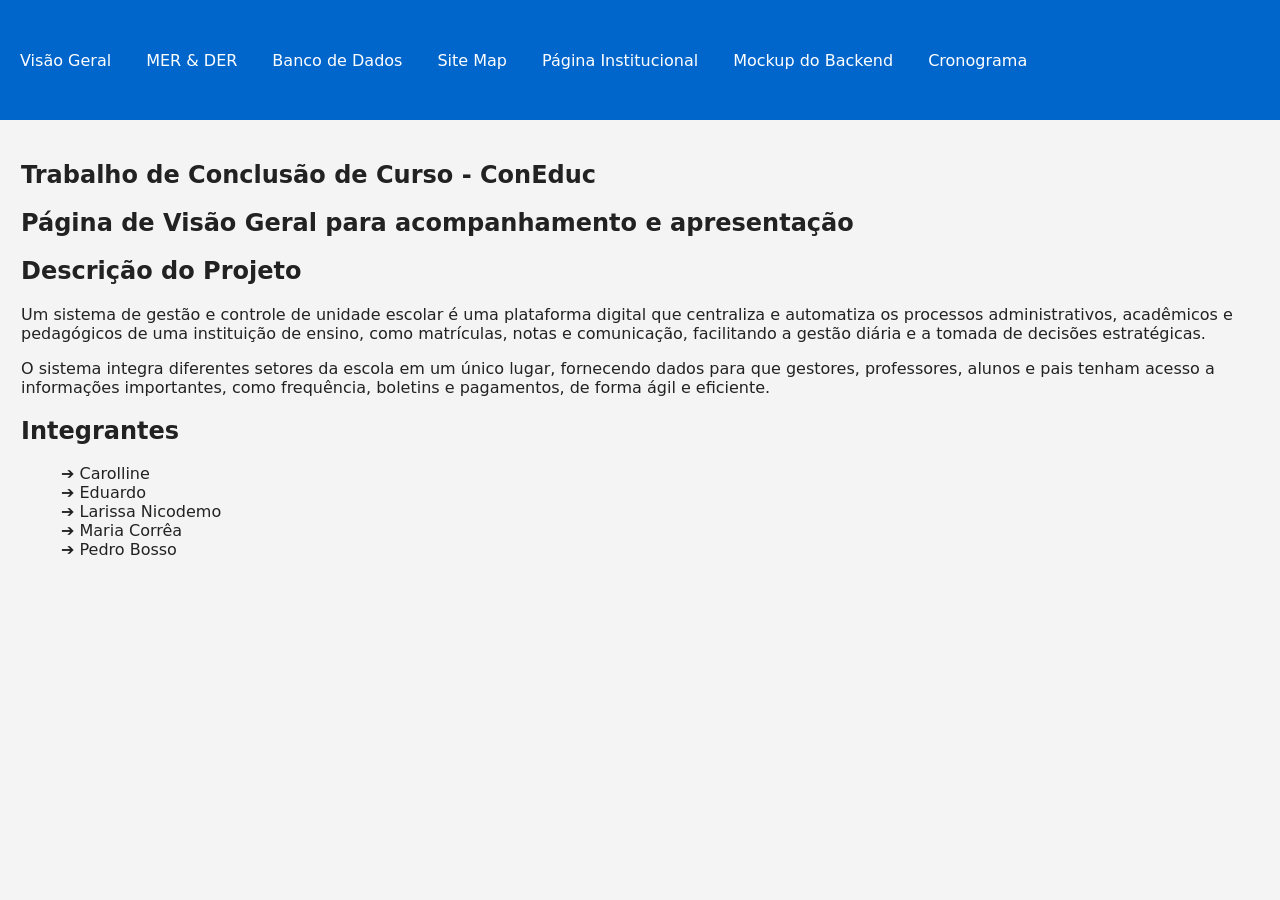
==== presentation/index.html @ 96b3ea02 "Apresentação TCC - Não Finalizado" ====
<!DOCTYPE html>
<html lang="pt-br">
<head>
    <meta charset="UTF-8">
    <meta name="viewport" content="width=device-width, initial-scale=1.0">
    <link rel="stylesheet" href="style.css">
    <title>ConEduc - Apresentação</title>
    <script src="conteudoBD.js"></script>
    <script src="conteudoPY.js"></script>
    <script src="script.js"></script>
</head>
<body>
    <div class="container">
        <header>
            <nav>
                    <span><a href="#" onclick="mostrarSecao('overview', event)" class="active">Visão Geral</a></span> <!-- Inclui cronograma, metodologias ageis utilizadas e desempenho de cada membro por etapa do projeto-->
                    <span><a href="#" onclick="mostrarSecao('mer-der', event)">MER & DER</a></span>
                    <span><a href="#" onclick="mostrarSecao('BD', event)">Banco de Dados</a></span>
                    <span><a href="#" onclick="mostrarSecao('sitemap', event)">Site Map</a></span>
                    <span><a href="#" onclick="mostrarSecao('institution-page', event)">Página Institucional</a></span>
                    <span><a href="#" onclick="mostrarSecao('mockup-backend', event)">Mockup do Backend</a></span>
                    <span><a href="#" onclick="mostrarSecao('cronograma', event)">Cronograma</a></span>
            </nav>
        </header>

        <main class="conteudo-principal">
            <section id="overview" class="relative">
                <div>
                    <h1>Trabalho de Conclusão de Curso - ConEduc</h1>
                    <h2>Página de Visão Geral para acompanhamento e apresentação</h2>
                </div>

                <div>
                    <h2>Descrição do Projeto</h2>
                    <p>
                        Um sistema de gestão e controle de unidade escolar é uma plataforma digital que centraliza 
                        e automatiza os processos administrativos, acadêmicos e pedagógicos de uma instituição de 
                        ensino, como matrículas, notas e comunicação, facilitando a gestão diária e a tomada de 
                        decisões estratégicas.
                    </p>
                    <p> 
                        O sistema integra diferentes setores da escola em um único lugar, 
                        fornecendo dados para que gestores, professores, alunos e pais tenham acesso a informações 
                        importantes, como frequência, boletins e pagamentos, de forma ágil e eficiente.
                    </p>
                </div>
                <div>
                    <h2>Integrantes</h2>
                    <ul>
                        <li>Carolline</li>
                        <li>Eduardo</li>
                        <li>Larissa Nicodemo</li>
                        <li>Maria Corrêa</li>
                        <li>Pedro Bosso</li>
                    </ul>
                </div>
            </section>
            <section id="mer-der" class="relative">
                <div>
                    <h2>MER & DER</h2>
                </div>
                <p>Conteúdo relacionado ao Modelo Entidade-Relacionamento (MER) e Diagrama Entidade-Relacionamento (DER) do projeto.</p>
            </section>
            <section id="BD" class="relative">
                <div>
                    <h2>Banco de Dados</h2>
                </div>
                <h3>DDL do Banco de Dados - Criação e Inserção de Tabelas</h3>
                <div class="codigo">
                    <pre id="ddl-code"></pre>
                </div>
                <h3>DML do Banco de Dados - Inserção de Dados</h3>
                <div class="codigo">
                    <pre id="dml-code"></pre>
                </div>
            </section>
            <section id="sitemap" class="relative">
                <div>
                    <h2>Site Map</h2>
                </div>
                <p>Mapa do site detalhando a estrutura de navegação e hierarquia das páginas do projeto.</p>
            </section>
            <section id="institution-page" class="relative">
                <div>
                    <h2>Página Institucional</h2>
                </div>
                <p>Descrição e detalhes da página institucional do projeto, incluindo missão, visão e valores.</p>
            </section>
            <section id="mockup-backend" class="relative">
                <div>
                    <h2>Mockup do Backend</h2>
                    <p>Arquivos protótipo funcionais do backend do sistema, exibindo uma noção de como seria a aplicação real.</p>
                </div>
                <h3>Autenticação de Usuário</h3>
                <div class="codigo">
                    <pre id="py-auth-code"></pre>
                </div>
                <h3>Navegação do Usuário</h3>
                <div class="codigo">
                    <pre id="py-user-code"></pre>
                </div>
                <h3>Função Principal</h3>
                <div class="codigo">
                    <pre id="py-main-code"></pre>
                </div>
                <div style="text-align: center;">
                    <button onclick="window.location.href='vscode://file/D:/Instituições/SENAI/Desenvolvimento de Sistemas/2o Termo/Projeto de Software/TCC/presentation/python/main.py'" class="vscode">Testar no VS Code</button>
                </div>
            </section>
            <section id="cronograma" class="relative">
                <div>
                    <h2>Cronograma</h2>
                </div>
                <p>Detalhes do cronograma do projeto, incluindo prazos e etapas importantes.</p>
                <div style="position: relative; width: 100%; height: 100%; padding-top: 50.4708%;
                padding-bottom: 0; box-shadow: 0 2px 8px 0 rgba(63,69,81,0.16); margin-top: 1.6em; margin-bottom: 0.9em; overflow: hidden;
                border-radius: 8px; will-change: transform;">
                <iframe loading="lazy" style="position: absolute; width: 100%; height: 100%; top: 0; left: 0; border: none; padding: 0;margin: 0;"
                    src="https://www.canva.com/design/DAGzKX-C9M8/BaXZ2PLOR-Li5q4gJ_Y8Eg/view?embed" allowfullscreen="allowfullscreen" allow="fullscreen">
                </iframe>
                </div>
            </section>
        </main>
    </div>
</body>
</html>
---- presentation/style.css ----
body {
    font-family: system-ui, -apple-system, BlinkMacSystemFont, 'Segoe UI', Roboto, Oxygen, Ubuntu, Cantarell, 'Open Sans', 'Helvetica Neue', sans-serif;
    margin: 0;
    padding: 0;
    background-color: #f4f4f4;
    color: #222222;
}

.container{
    min-height: 100vh;
}

header {
    background-color: #0066CC;
    height: 10vh;
    color: white;
    padding: 15px 20px;
    display: flex;
    justify-content: left;
    align-items: center;
}

header .logo img {
    height: 12.5vh;
    width: auto;
}

header nav {
    display: flex;
    gap: 35px;
    justify-content: center;
}

nav {
    overflow-x: auto;
}

header a {
    color: white;
    text-decoration: none;
}

header a:hover {
    background-color: #d4d4d4;
    color: black;
    padding: 10px 15px;
    transition: background-color 0.3s;
    border-radius: 5px;
}

header span {
    color: rgb(2, 2, 2);
    text-decoration: none;
    padding: 10px 0;
    transition: background-color 0.3s;
    border-radius: 5px;
}

ul {
    list-style: none;
    margin-left: 0;
}

ul li::before {
    content: "➔ ";
    margin-bottom: 10px;
    list-style-type: none;
}

.codigo {
    background-color: #e0e0e0;
    border: dashed 2px #999999;
    max-height: 65vh;
    overflow-y: auto;
    border-radius: 5px;
    font-family: 'Courier New', Courier, monospace;
    overflow-x: auto;
    margin-top: 20px;
}

.vscode {
    margin-top: 30px;
    padding: 10px 15px;
    background-color: #007ACC;
    color: white;
    font-weight: bold;
    border: none;
    border-radius: 5px;
    cursor: pointer;
    font-size: 16px;
}

.vscode:hover {
    background-color: #005A9E;
}

pre {
    padding-left: 0;
    margin-left: 0;
}

.conteudo-principal{
    padding: 20px;
    height: auto;
}

.relative {
    position: relative;
    top: 1px;
    left: 1px;
}

main section{
    display: none;
}

#overview {
    display: block;
}
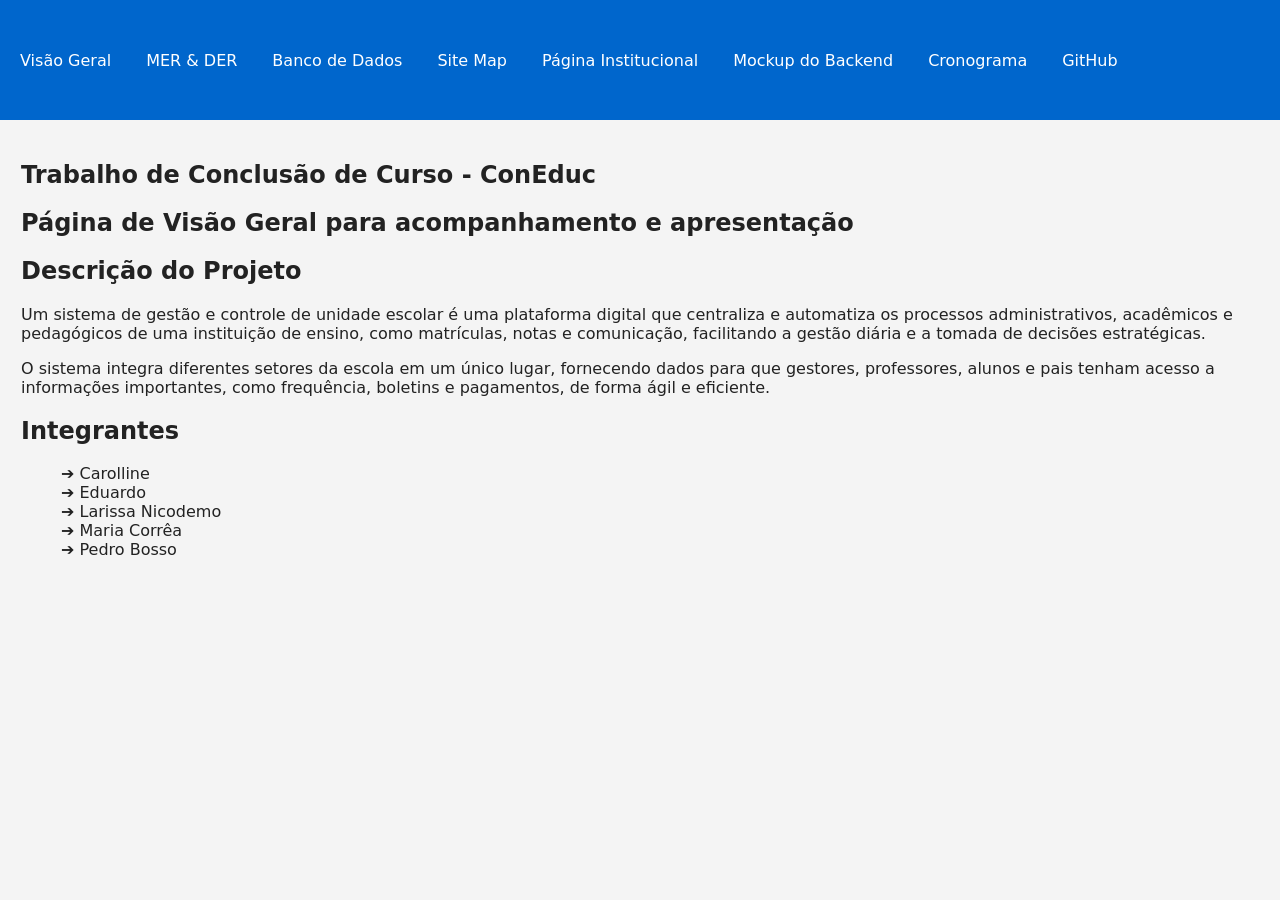
==== commit ecad750e: "Apresentação Semi-Completa" ====
--- a/presentation/index.html
+++ b/presentation/index.html
@@ -1,25 +1,29 @@
 <!DOCTYPE html>
 <html lang="pt-br">
+
 <head>
     <meta charset="UTF-8">
     <meta name="viewport" content="width=device-width, initial-scale=1.0">
     <link rel="stylesheet" href="style.css">
     <title>ConEduc - Apresentação</title>
-    <script src="conteudoBD.js"></script>
-    <script src="conteudoPY.js"></script>
-    <script src="script.js"></script>
+    <script src="js/conteudoBD.js"></script>
+    <script src="js/conteudoPY.js"></script>
+    <script src="js/script.js"></script>
 </head>
+
 <body>
     <div class="container">
         <header>
             <nav>
-                    <span><a href="#" onclick="mostrarSecao('overview', event)" class="active">Visão Geral</a></span> <!-- Inclui cronograma, metodologias ageis utilizadas e desempenho de cada membro por etapa do projeto-->
-                    <span><a href="#" onclick="mostrarSecao('mer-der', event)">MER & DER</a></span>
-                    <span><a href="#" onclick="mostrarSecao('BD', event)">Banco de Dados</a></span>
-                    <span><a href="#" onclick="mostrarSecao('sitemap', event)">Site Map</a></span>
-                    <span><a href="#" onclick="mostrarSecao('institution-page', event)">Página Institucional</a></span>
-                    <span><a href="#" onclick="mostrarSecao('mockup-backend', event)">Mockup do Backend</a></span>
-                    <span><a href="#" onclick="mostrarSecao('cronograma', event)">Cronograma</a></span>
+                <span><a href="#" onclick="mostrarSecao('overview', event)" class="active">Visão Geral</a></span>
+                <!-- Inclui cronograma, metodologias ageis utilizadas e desempenho de cada membro por etapa do projeto-->
+                <span><a href="#" onclick="mostrarSecao('mer-der', event)">MER & DER</a></span>
+                <span><a href="#" onclick="mostrarSecao('BD', event)">Banco de Dados</a></span>
+                <span><a href="#" onclick="mostrarSecao('sitemap', event)">Site Map</a></span>
+                <span><a href="#" onclick="mostrarSecao('institution-page', event)">Página Institucional</a></span>
+                <span><a href="#" onclick="mostrarSecao('mockup-backend', event)">Mockup do Backend</a></span>
+                <span><a href="#" onclick="mostrarSecao('cronograma', event)">Cronograma</a></span>
+                <span><a href="#" onclick="mostrarSecao('github', event)">GitHub</a></span>
             </nav>
         </header>
 
@@ -33,14 +37,14 @@
                 <div>
                     <h2>Descrição do Projeto</h2>
                     <p>
-                        Um sistema de gestão e controle de unidade escolar é uma plataforma digital que centraliza 
-                        e automatiza os processos administrativos, acadêmicos e pedagógicos de uma instituição de 
-                        ensino, como matrículas, notas e comunicação, facilitando a gestão diária e a tomada de 
+                        Um sistema de gestão e controle de unidade escolar é uma plataforma digital que centraliza
+                        e automatiza os processos administrativos, acadêmicos e pedagógicos de uma instituição de
+                        ensino, como matrículas, notas e comunicação, facilitando a gestão diária e a tomada de
                         decisões estratégicas.
                     </p>
-                    <p> 
-                        O sistema integra diferentes setores da escola em um único lugar, 
-                        fornecendo dados para que gestores, professores, alunos e pais tenham acesso a informações 
+                    <p>
+                        O sistema integra diferentes setores da escola em um único lugar,
+                        fornecendo dados para que gestores, professores, alunos e pais tenham acesso a informações
                         importantes, como frequência, boletins e pagamentos, de forma ágil e eficiente.
                     </p>
                 </div>
@@ -57,9 +61,24 @@
             </section>
             <section id="mer-der" class="relative">
                 <div>
-                    <h2>MER & DER</h2>
+                    <h2>Modelos e Diagramas de Entidade-Relacionamento</h2>
+                    <p>Conteúdo relacionado ao Modelo Entidade-Relacionamento (MER) e Diagrama Entidade-Relacionamento
+                        (DER) do projeto.</p>
                 </div>
-                <p>Conteúdo relacionado ao Modelo Entidade-Relacionamento (MER) e Diagrama Entidade-Relacionamento (DER) do projeto.</p>
+                <h3>MER</h3>
+                <div style="display: flex; gap: 40px;">
+                    <img src="img/MER.png" alt="Modelo Entidade-Relacionamento (MER)" width="600px" />
+                    <p>Este é o MER devidamente estruturado</p>
+                </div>
+                <hr>
+                <h3>DER</h3>
+                <div style="margin-top: 20px; display: flex; gap: 40px;">
+                    <div style="display: flex; flex-direction: column;">
+                        <img src="img/DERv1.png" alt="Diagrama Entidade-Relacionamento (DER)" width="600px" />
+                        <img src="img/DERv2.png" alt="Diagrama Entidade-Relacionamento (DER)" width="600px" />
+                    </div>
+                    <p>Estes são os DERs que representam as relações entre as entidades do sistema.</p>
+                </div>
             </section>
             <section id="BD" class="relative">
                 <div>
@@ -75,21 +94,40 @@
                 </div>
             </section>
             <section id="sitemap" class="relative">
+                <div class="flex" style="align-items: center;">
+                    <h2>SiteMap</h2>
+                    <img src="https://d3n817fwly711g.cloudfront.net/uploads/2023/01/creately-logo-symbol.png"
+                        alt="Creately Icon" width="100px" height="50px" />
+                </div>
                 <div>
-                    <h2>Site Map</h2>
+                    <p>Link para SiteMap no Creately:
+                        <a href="https://app.creately.com/d/xt02k1FONvP/edit" target="_blank"
+                            rel="noopener noreferrer">https://app.creately.com/d/xt02k1FONvP/edit</a>
+                    </p>
                 </div>
-                <p>Mapa do site detalhando a estrutura de navegação e hierarquia das páginas do projeto.</p>
+                <img src="img/sitemap.png" alt="Site Map" style="display: block; margin: 0 auto;">
             </section>
             <section id="institution-page" class="relative">
                 <div>
                     <h2>Página Institucional</h2>
+                    <p>Exibição do conteúdo atual das páginas institucionais do projeto.</p>
                 </div>
-                <p>Descrição e detalhes da página institucional do projeto, incluindo missão, visão e valores.</p>
+                <div>
+                    <h3>Página de Login</h3>
+                    <iframe src="pages/login.html" width="100%" height="600px"
+                        style="border-color: black; border-radius: 5px;"></iframe>
+                </div>
+                <div>
+                    <h3>Página Principal</h3>
+                    <iframe src="pages/index.html" width="100%" height="600px"
+                        style="border-color: black; border-radius: 5px;"></iframe>
+                </div>
             </section>
             <section id="mockup-backend" class="relative">
                 <div>
                     <h2>Mockup do Backend</h2>
-                    <p>Arquivos protótipo funcionais do backend do sistema, exibindo uma noção de como seria a aplicação real.</p>
+                    <p>Arquivos protótipo funcionais do backend do sistema, exibindo uma noção de como seria a aplicação
+                        real.</p>
                 </div>
                 <h3>Autenticação de Usuário</h3>
                 <div class="codigo">
@@ -104,7 +142,9 @@
                     <pre id="py-main-code"></pre>
                 </div>
                 <div style="text-align: center;">
-                    <button onclick="window.location.href='vscode://file/D:/Instituições/SENAI/Desenvolvimento de Sistemas/2o Termo/Projeto de Software/TCC/presentation/python/main.py'" class="vscode">Testar no VS Code</button>
+                    <button
+                        onclick="window.location.href='vscode://file/F:/Instituições/SENAI/Desenvolvimento de Sistemas/2o Termo/Projeto de Software/TCC/presentation/python/main.py'"
+                        class="vscode">Testar no VS Code</button>
                 </div>
             </section>
             <section id="cronograma" class="relative">
@@ -115,12 +155,30 @@
                 <div style="position: relative; width: 100%; height: 100%; padding-top: 50.4708%;
                 padding-bottom: 0; box-shadow: 0 2px 8px 0 rgba(63,69,81,0.16); margin-top: 1.6em; margin-bottom: 0.9em; overflow: hidden;
                 border-radius: 8px; will-change: transform;">
-                <iframe loading="lazy" style="position: absolute; width: 100%; height: 100%; top: 0; left: 0; border: none; padding: 0;margin: 0;"
-                    src="https://www.canva.com/design/DAGzKX-C9M8/BaXZ2PLOR-Li5q4gJ_Y8Eg/view?embed" allowfullscreen="allowfullscreen" allow="fullscreen">
+                    <iframe loading="lazy"
+                        style="position: absolute; width: 100%; height: 100%; top: 0; left: 0; border: none; padding: 0;margin: 0;"
+                        src="https://www.canva.com/design/DAGzKX-C9M8/BaXZ2PLOR-Li5q4gJ_Y8Eg/view?embed"
+                        allowfullscreen="allowfullscreen" allow="fullscreen">
+                    </iframe>
+                </div>
+            </section>
+            <section id="github" class="relative">
+                <div class="flex">
+                    <h2>Repositório no GitHub</h2>
+                    <img src="https://cdn-icons-png.flaticon.com/512/2111/2111432.png" alt="GitHub Logo" width="70px" />
+                </div>
+                <div>
+                    <p>Link para o repositório do projeto no GitHub:
+                        <a href="https://github.com/LarissaNicodemo/TCC---Controle-de-Unidade-Escolar" target="_blank"
+                            rel="noopener noreferrer">https://github.com/LarissaNicodemo/TCC---Controle-de-Unidade-Escolar</a>
+                    </p>
+                </div>
+                <iframe src="https://github1s.com/LarissaNicodemo/TCC---Controle-de-Unidade-Escolar" width="100%"
+                    height="600px" style="border:none;">
                 </iframe>
-                </div>
             </section>
         </main>
     </div>
 </body>
-</html>
+
+</html>
--- a/presentation/style.css
+++ b/presentation/style.css
@@ -116,4 +116,9 @@
 
 #overview {
     display: block;
+}
+
+.flex {
+    display: flex;
+    gap: 20px;
 }
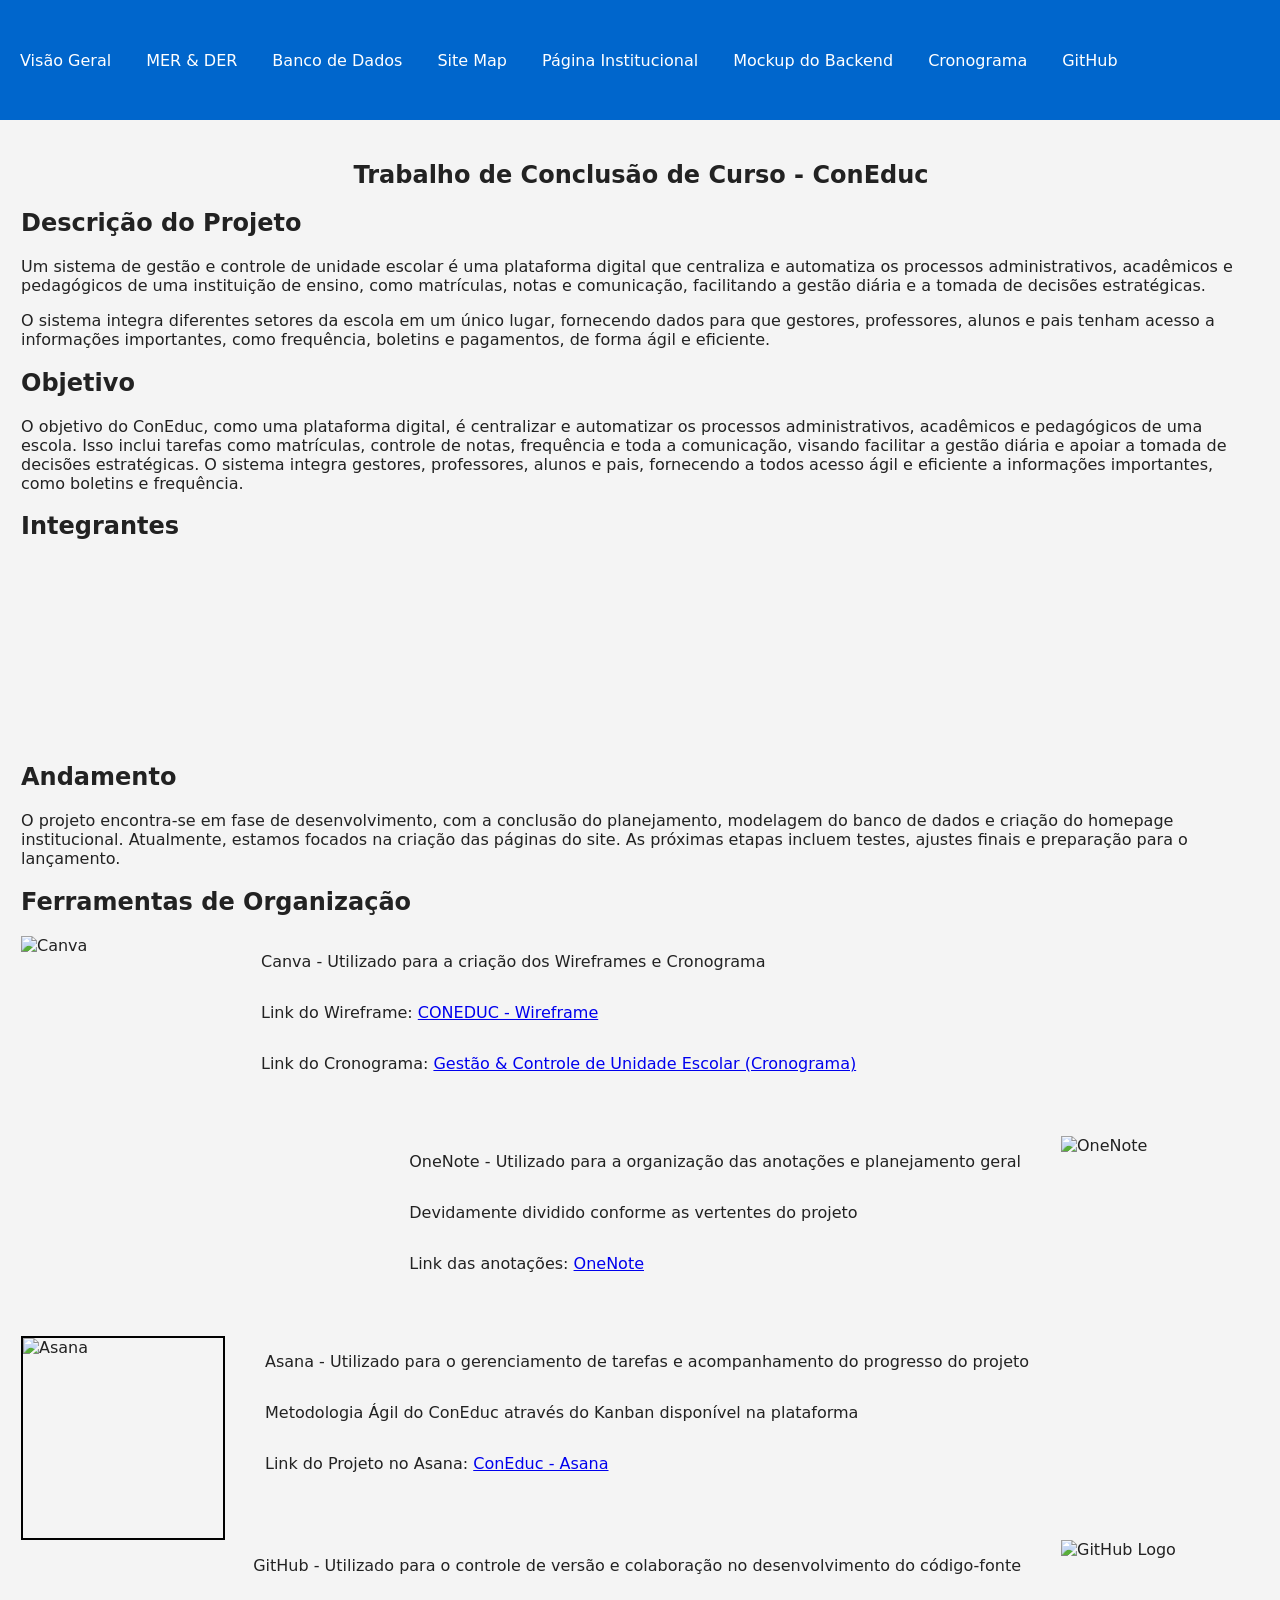
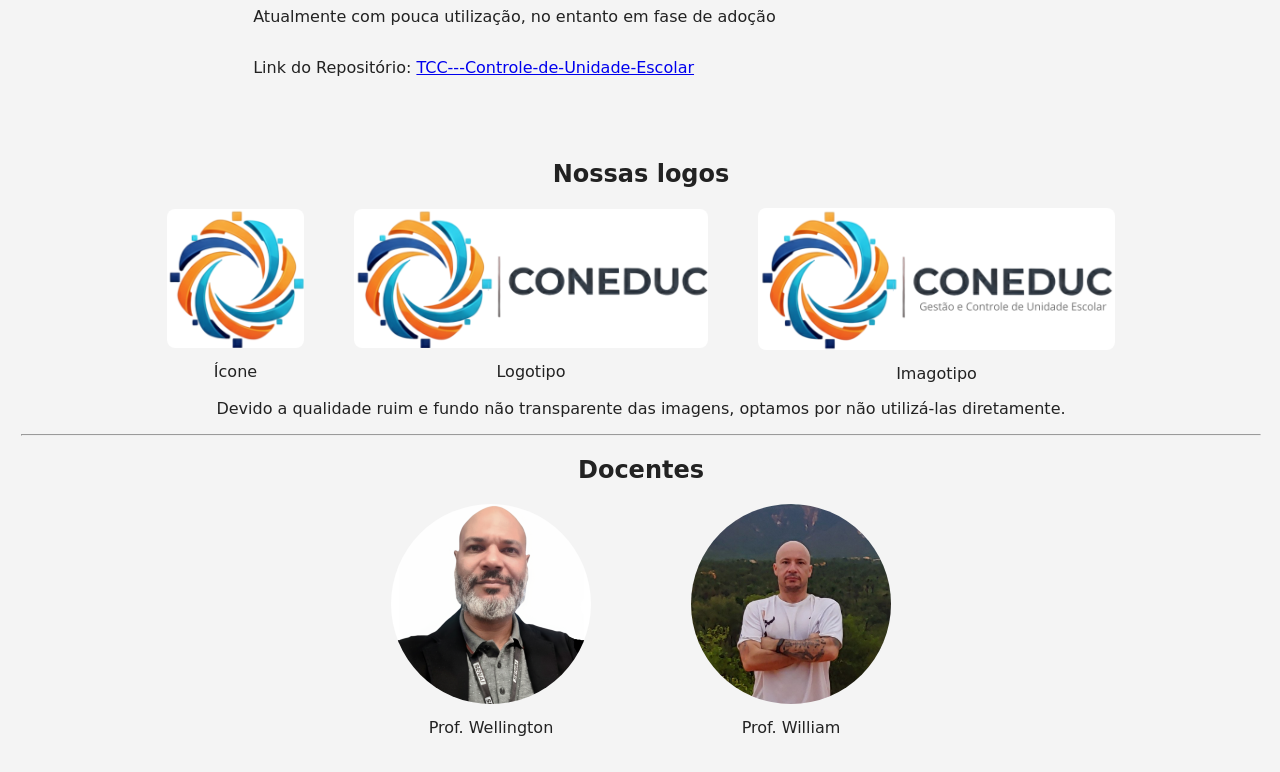
==== commit 87ea5dbc: "Apresentação Concluída" ====
--- a/presentation/index.html
+++ b/presentation/index.html
@@ -16,7 +16,6 @@
         <header>
             <nav>
                 <span><a href="#" onclick="mostrarSecao('overview', event)" class="active">Visão Geral</a></span>
-                <!-- Inclui cronograma, metodologias ageis utilizadas e desempenho de cada membro por etapa do projeto-->
                 <span><a href="#" onclick="mostrarSecao('mer-der', event)">MER & DER</a></span>
                 <span><a href="#" onclick="mostrarSecao('BD', event)">Banco de Dados</a></span>
                 <span><a href="#" onclick="mostrarSecao('sitemap', event)">Site Map</a></span>
@@ -29,9 +28,8 @@
 
         <main class="conteudo-principal">
             <section id="overview" class="relative">
-                <div>
+                <div style="text-align: center;">
                     <h1>Trabalho de Conclusão de Curso - ConEduc</h1>
-                    <h2>Página de Visão Geral para acompanhamento e apresentação</h2>
                 </div>
 
                 <div>
@@ -49,14 +47,112 @@
                     </p>
                 </div>
                 <div>
+                    <h2>Objetivo</h2>
+                    <p> O objetivo do ConEduc, como uma plataforma digital, é centralizar e automatizar os processos administrativos,
+                        acadêmicos e pedagógicos de uma escola. Isso inclui tarefas como matrículas, controle de notas, frequência e toda a comunicação,
+                        visando facilitar a gestão diária e apoiar a tomada de decisões estratégicas. O sistema integra gestores, professores, alunos e pais,
+                        fornecendo a todos acesso ágil e eficiente a informações importantes, como boletins e frequência.
+                    </p>
+                </div>
+                <div>
                     <h2>Integrantes</h2>
-                    <ul>
-                        <li>Carolline</li>
-                        <li>Eduardo</li>
-                        <li>Larissa Nicodemo</li>
-                        <li>Maria Corrêa</li>
-                        <li>Pedro Bosso</li>
-                    </ul>
+                    <figure class="integrantes">
+                        <div>
+                            <img src="img/integrantes/Carol.jpeg" alt="Carolline">
+                            <figcaption>Carolline</figcaption>
+                        </div>
+                        <div>
+                            <img src="img/integrantes/Eduardo.png" alt="Eduardo">
+                            <figcaption>Eduardo</figcaption>
+                        </div>
+                        <div>
+                            <img src="img/integrantes/Larissa.jpeg" alt="Larissa">
+                            <figcaption>Larissa</figcaption>
+                        </div>
+                        <div>
+                            <img src="img/integrantes/Maria.png" alt="Maria">
+                            <figcaption>Maria</figcaption>
+                        </div>
+                        <div>
+                            <img src="img/integrantes/Pedro.png" alt="Pedro">
+                        <figcaption>Pedro</figcaption>
+                    </figure>
+                </div>
+                <div>
+                    <h2>Andamento</h2>
+                    <p>O projeto encontra-se em fase de desenvolvimento, com a conclusão do planejamento, modelagem do banco de dados e criação do homepage institucional.
+                        Atualmente, estamos focados na criação das páginas do site.
+                        As próximas etapas incluem testes, ajustes finais e preparação para o lançamento.
+                    </p>
+                </div>
+                <div>
+                    <h2>Ferramentas de Organização</h2>
+                    <div class="tools">
+                        <div class="right-tools">
+                            <img src="https://cdn-1.webcatalog.io/catalog/canva/canva-icon-unplated.png?v=1760318396486" alt="Canva">
+                            <div class="paragrafo">
+                                <p>Canva - Utilizado para a criação dos Wireframes e Cronograma</p>
+                                <p>Link do Wireframe: <a href="https://www.canva.com/design/DAG1xAP35XQ/zym50GLQOgx0-5pYZcpY5g/edit" target="_blank">CONEDUC - Wireframe</a></p>
+                                <p>Link do Cronograma: <a href="https://www.canva.com/design/DAGzKX-C9M8/Dp_hlFIUQMwEHgi-PtKmFQ/edit" target="_blank">Gestão & Controle de Unidade Escolar (Cronograma)</a></p>
+                            </div>
+                        </div>
+                        <div class="left-tools">
+                            <div class="paragrafo">
+                                <p>OneNote - Utilizado para a organização das anotações e planejamento geral</p>
+                                <p>Devidamente dividido conforme as vertentes do projeto</p>
+                                <p>Link das anotações: <a href="https://sesisenaispedu-my.sharepoint.com/:o:/r/personal/maria_duarte6_portalsesisp_org_br/Documents/Blocos%20de%20Anota%C3%A7%C3%B5es/GEST%C3%83O%20E%20CONTROLE%20DE%20UNIDADE%20ESCOLAR?d=wccb9788412bb4574be5ec94e8a494493&csf=1&web=1&e=o7tSSg" target="_blank">OneNote</a></p>
+                            </div>
+                            <img src="https://upload.wikimedia.org/wikipedia/commons/thumb/2/2f/Microsoft_Office_OneNote_%282019%E2%80%932025%29.svg/1101px-Microsoft_Office_OneNote_%282019%E2%80%932025%29.svg.png" alt="OneNote">
+                        </div>
+                        <div class="right-tools">
+                            <img src="https://cdn.freebiesupply.com/logos/thumbs/2x/asana-logo-logo.png" alt="Asana" style="border: 2px black solid">
+                            <div class="paragrafo">
+                                <p>Asana - Utilizado para o gerenciamento de tarefas e acompanhamento do progresso do projeto</p>
+                                <p>Metodologia Ágil do ConEduc através do Kanban disponível na plataforma</p>
+                                <p>Link do Projeto no Asana: <a href="https://app.asana.com/0/1202658116568193/list" target="_blank">ConEduc - Asana</a></p>
+                            </div>
+                        </div>
+                        <div class="left-tools">
+                            <div class="paragrafo">
+                                <p>GitHub - Utilizado para o controle de versão e colaboração no desenvolvimento do código-fonte</p>
+                                <p>Atualmente com pouca utilização, no entanto em fase de adoção</p>
+                                <p>Link do Repositório: <a href="https://github.com/LarissaNicodemo/TCC---Controle-de-Unidade-Escolar" target="_blank">TCC---Controle-de-Unidade-Escolar</a></p>
+                            </div>
+                            <img src="https://cdn-icons-png.flaticon.com/512/2111/2111432.png" alt="GitHub Logo">
+                        </div>
+                    </div>
+                </div>
+                <div style="text-align: center;">
+                    <h2>Nossas logos</h2>
+                    <figure class="logos">
+                        <div>
+                            <img src="img/logos/ConEduc-Logo.png" alt="Logo 1">
+                            <figcaption>Ícone</figcaption>
+                        </div>
+                        <div>
+                            <img src="img/logos/ConEduc-Logotipo.png" alt="Logo 2">
+                            <figcaption>Logotipo</figcaption>
+                        </div>
+                        <div>
+                            <img src="img/logos/ConEduc-Imagotipo.png" alt="Logo 3">
+                            <figcaption>Imagotipo</figcaption>
+                        </div>
+                    </figure>
+                    <p>Devido a qualidade ruim e fundo não transparente das imagens, optamos por não utilizá-las diretamente.</p>
+                </div>
+                <hr>
+                <div>
+                    <h2 style="text-align: center;">Docentes</h2>
+                    <figure class="docentes">
+                        <div>
+                            <img src="img/docentes/Wellington.png" alt="Prof. Wellington">
+                            <figcaption>Prof. Wellington</figcaption>
+                        </div>
+                        <div>
+                            <img src="img/docentes/Billy.jpeg" alt="Prof. William">
+                            <figcaption>Prof. William</figcaption>
+                        </div>
+                    </figure>
                 </div>
             </section>
             <section id="mer-der" class="relative">
@@ -67,17 +163,80 @@
                 </div>
                 <h3>MER</h3>
                 <div style="display: flex; gap: 40px;">
-                    <img src="img/MER.png" alt="Modelo Entidade-Relacionamento (MER)" width="600px" />
-                    <p>Este é o MER devidamente estruturado</p>
+                    <img src="img/MeD/MER.png" alt="Modelo Entidade-Relacionamento (MER)" width="600px" />
+                    <div>
+                        <p>Este é o MER devidamente estruturado, com as seguintes entidades:</p>
+                        <h4>Entidades Principais</h4>
+                        <ol>
+                            <li>Clientes</li>
+                            <li>Professores</li>
+                            <li>Gestores</li>
+                            <li>Matérias</li>
+                            <li>Turmas</li>
+                            <li>FIAPs</li>
+                            <li>Boletim</li>
+                            <li>Aulas</li>
+                            <li>Laboratórios</li>
+                            <li>Eventos</li>
+                        </ol>
+                        <h4>Entidades Associativas</h4>
+                        <ol>
+                            <li>Turmas_Materias</li>
+                            <li>Boletim_Materias</li>
+                            <li>Agenda_Laboratórios</li>
+                            <li>Professores_Turma</li>
+                            <li>Alunos_Turmas</li>
+                        </ol>
+                    </div>
                 </div>
                 <hr>
                 <h3>DER</h3>
                 <div style="margin-top: 20px; display: flex; gap: 40px;">
                     <div style="display: flex; flex-direction: column;">
-                        <img src="img/DERv1.png" alt="Diagrama Entidade-Relacionamento (DER)" width="600px" />
-                        <img src="img/DERv2.png" alt="Diagrama Entidade-Relacionamento (DER)" width="600px" />
+                        <img src="img/MeD/DERv1.png" alt="Diagrama Entidade-Relacionamento (DER)" width="600px" />
+                        <img src="img/MeD/DERv2.png" alt="Diagrama Entidade-Relacionamento (DER)" width="600px" />
                     </div>
-                    <p>Estes são os DERs que representam as relações entre as entidades do sistema.</p>
+                    <div>
+                        <p>Estes são os DERs que transformam as entidades do MER nas seguintes tabelas:</p>
+                        <h4>Tabelas Fortes</h4>
+                        <ol>
+                            <li>Clientes</li>
+                            <li>Professores</li>
+                            <li>Gestores</li>
+                            <li>Materias</li>
+                            <li>Laboratorios</li>
+                            <li>Turmas</li>
+                            <li>StatusLab</li>
+                            <li>Municipios</li>
+                            <li>Bairros</li>
+                            <li>TiposLogradouro</li>
+                        </ol>
+                        <h4>Tabelas Fracas</h4>
+                        <ol>
+                            <li>Fiaps</li>
+                            <li>Boletim</li>
+                            <li>Eventos</li>
+                            <li>Infos_Escola</li>
+                            <li>Agenda_Laboratorio</li>
+                            <li>Aulas</li>
+                            <li>Logradouro</li>
+                        </ol>
+                        <h4>Tabelas de Relacionamento N:M</h4>
+                        <ol>
+                            <li>Materias_Turmas</li>
+                            <li>Boletim_Materias</li>
+                            <li>Turmas_Professores</li>
+                        </ol>
+                    </div>
+                </div>
+                <hr>
+                <div style="text-align: center;">
+                    <h2>Erros Observados</h2>
+                    <ul>
+                        <li>Ausência de Turmas_Alunos</li>
+                        <li>Não uso do plural na tabela "Boletim" - Boletins</li>
+                    </ul>
+                    <p>Estes erros consequentemente também afetam o SQL.</p>
                 </div>
             </section>
             <section id="BD" class="relative">
@@ -105,7 +264,7 @@
                             rel="noopener noreferrer">https://app.creately.com/d/xt02k1FONvP/edit</a>
                     </p>
                 </div>
-                <img src="img/sitemap.png" alt="Site Map" style="display: block; margin: 0 auto;">
+                <img src="img/previews/sitemap.png" alt="Site Map" style="display: block; margin: 0 auto;">
             </section>
             <section id="institution-page" class="relative">
                 <div>
@@ -143,7 +302,7 @@
                 </div>
                 <div style="text-align: center;">
                     <button
-                        onclick="window.location.href='vscode://file/F:/Instituições/SENAI/Desenvolvimento de Sistemas/2o Termo/Projeto de Software/TCC/presentation/python/main.py'"
+                        onclick="window.location.href='vscode://file/D:/Instituições/SENAI/Desenvolvimento de Sistemas/2o Termo/Projeto de Software/TCC/presentation/python/main.py'"
                         class="vscode">Testar no VS Code</button>
                 </div>
             </section>
--- a/presentation/style.css
+++ b/presentation/style.css
@@ -31,6 +31,108 @@
     justify-content: center;
 }
 
+.integrantes {
+    display: flex;
+    flex-direction: row;
+    align-items: center;
+    gap: 10px;
+    margin-top: 20px;
+}
+.integrantes img {
+    width: 150px;
+    height: 150px;
+    border-radius: 50%;
+    object-fit: cover;
+    margin-bottom: 10px;
+}
+.integrantes div {
+    text-align: center;
+}
+
+.logos {
+    justify-content: center;
+    display: flex;
+    flex-direction: row;
+    align-items: center;
+    gap: 50px;
+    margin-top: 20px;
+}
+
+.logos img {
+    height: auto;
+    object-fit: contain;
+    margin-bottom: 10px;
+    border-radius: 8px;
+}
+
+.logos div {
+    text-align: center;
+}
+
+.docentes {
+    display: flex;
+    flex-direction: row;
+    justify-content: center;
+    align-items: center;
+    gap: 100px;
+    margin-top: 20px;
+}
+
+.docentes img {
+    width: 200px;
+    height: 200px;
+    border-radius: 50%;
+    object-fit: cover;
+    margin-bottom: 10px;
+}
+
+.docentes div {
+    text-align: center;
+}
+
+.tools{
+    width: 100%;
+}
+
+.tools img {
+    width: 200px;
+    height: 200px;
+    object-fit: contain;
+}
+
+.right-tools {
+    display: flex; 
+    justify-content: flex-start;
+    flex-direction: row; 
+    gap: 40px;
+}
+
+.left-tools {
+    display: flex; 
+    justify-content: flex-end;
+    flex-direction: row; 
+    gap: 40px;
+}
+
+
+.paragrafo {
+    display: flex;
+    flex-direction: column;
+    gap: 0px;
+}
+
+.integrantes, .tools img {
+  opacity: 0;
+  animation: fadeIn 1s linear both;
+  animation-timeline: view();
+  animation-range: entry 0% cover 40%;
+}
+
+@keyframes fadeIn {
+  from { opacity: 0; transform: translateY(20px); }
+  to   { opacity: 1; transform: translateY(0); }
+}
+
 nav {
     overflow-x: auto;
 }
@@ -56,16 +158,6 @@
     border-radius: 5px;
 }
 
-ul {
-    list-style: none;
-    margin-left: 0;
-}
-
-ul li::before {
-    content: "➔ ";
-    margin-bottom: 10px;
-    list-style-type: none;
-}
 
 .codigo {
     background-color: #e0e0e0;
@@ -114,6 +206,9 @@
     display: none;
 }
 
+ul li {
+    list-style: none;
+}
 #overview {
     display: block;
 }
